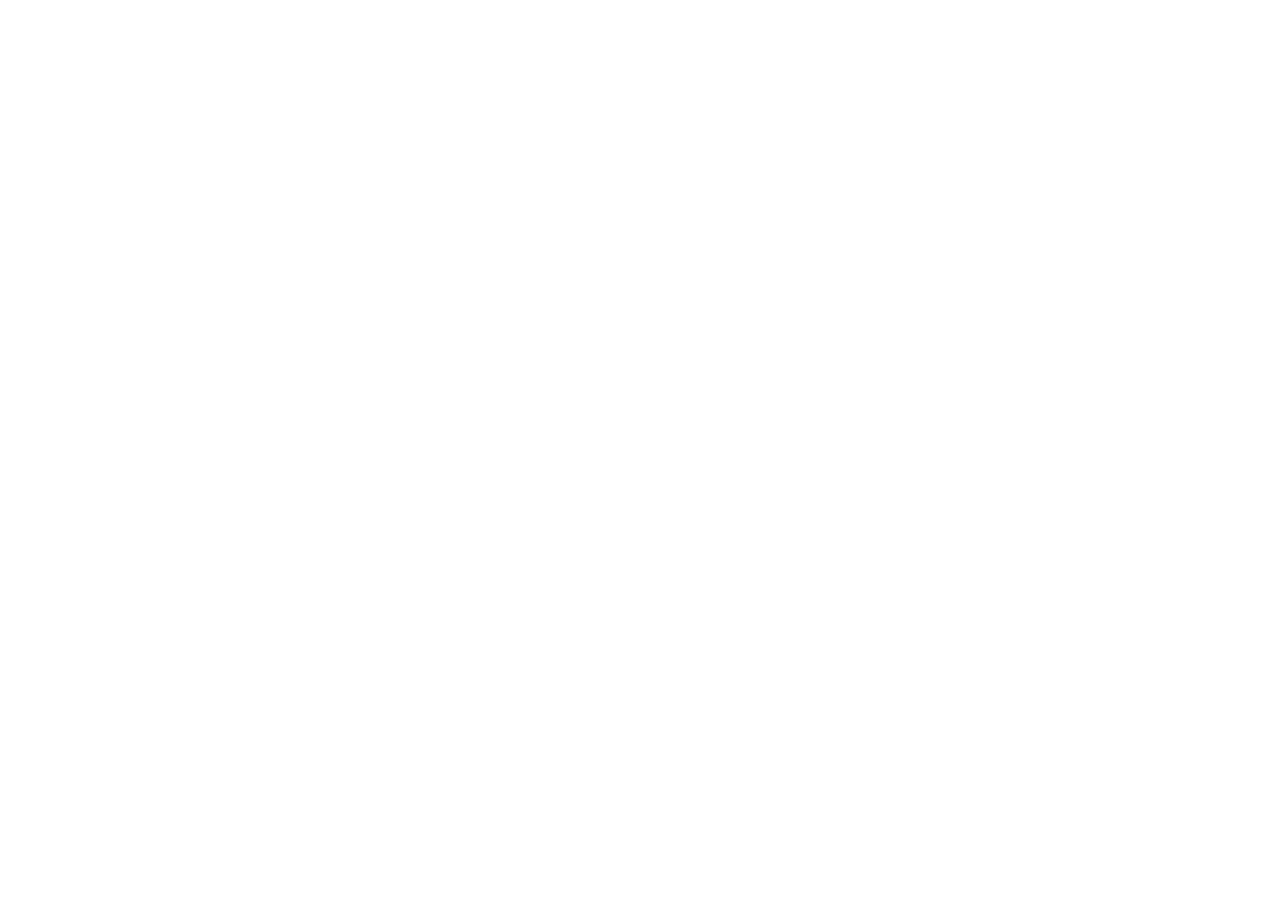
==== Pages/schedule/HTML/Index.html @ 7bc32827 "initial commit" ====
<!DOCTYPE html>
<html lang="en">
<head>
    <meta charset="UTF-8">
    <meta http-equiv="X-UA-Compatible" content="IE=edge">
    <meta name="viewport" content="width=device-width, initial-scale=1.0">
    <title>Doc-Helper Schedule</title>
</head>
<body>
    
</body>
</html>
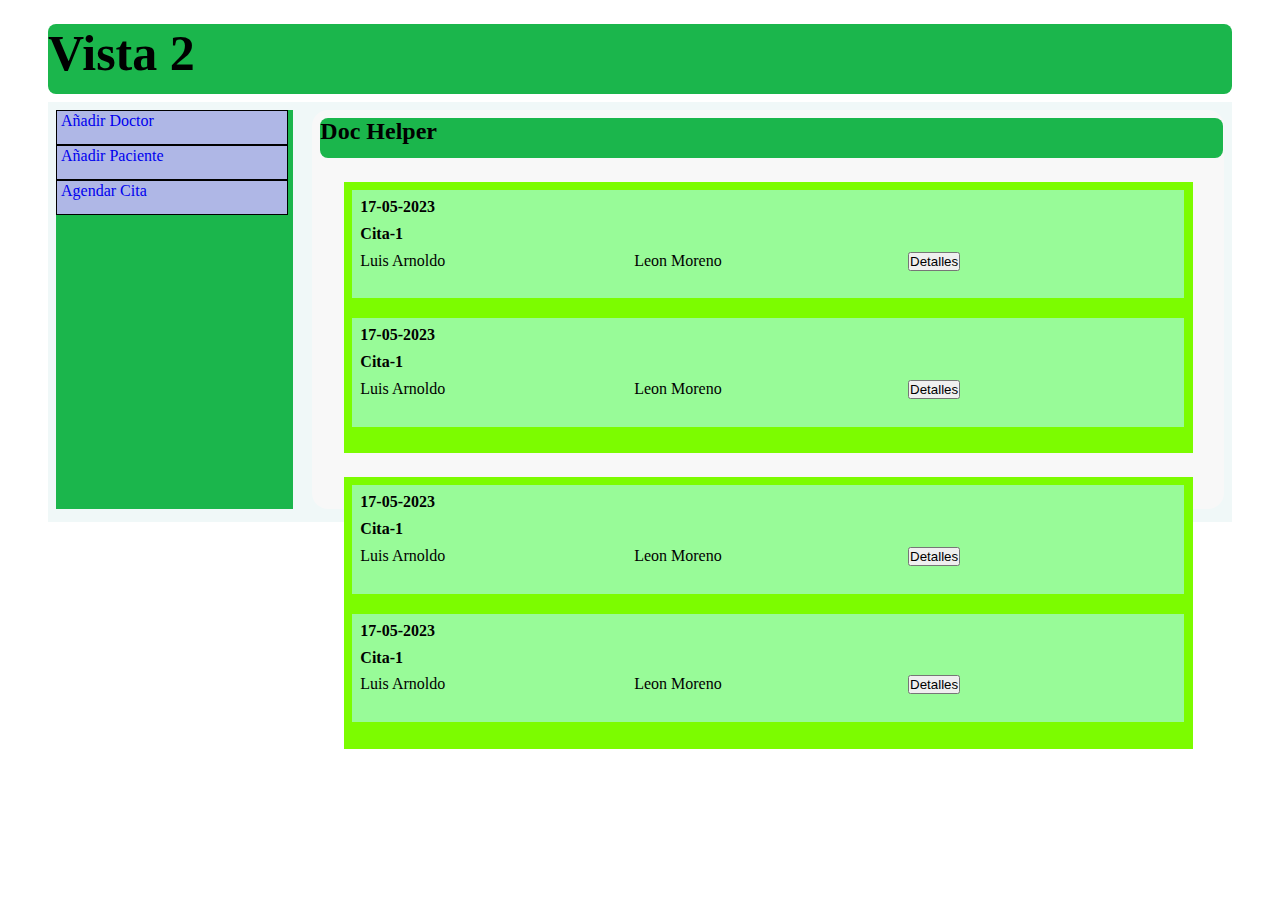
==== commit a8a7edba: "all changes" ====
--- a/Pages/schedule/HTML/Index.html
+++ b/Pages/schedule/HTML/Index.html
@@ -5,8 +5,107 @@
     <meta http-equiv="X-UA-Compatible" content="IE=edge">
     <meta name="viewport" content="width=device-width, initial-scale=1.0">
     <title>Doc-Helper Schedule</title>
+    <link rel="stylesheet" href="../CSS/styles.css">
 </head>
 <body>
-    
+    <div id="contenedor">
+        <div id="header">
+            <h5>Vista 2</h5>
+        </div>
+        <div id="contenido">
+        <div id="left">
+               <div id="nave">
+                   <div class="cuerporec">
+                   <ul>
+                      <li><a href="#">Añadir Doctor</a></li>
+                      <li><a href="#">Añadir Paciente</a></li>
+                      <li><a href="#">Agendar Cita</a></li>
+                   </ul>
+                   </div>
+               </div>
+            </div>
+            <div id="right">
+                <div id="rightSup">
+                    <h2>Doc Helper</h2>
+                </div>
+                <div id="rightInf">
+                    <div id="Contenido">
+                        <div id="cita">    
+                            <div id="detCita2">
+                                <div id="col1">
+                                    <strong>17-05-2023</strong>     
+                                </div>
+                                <div id="col1">
+                                    <strong>Cita-1</strong>   
+                                </div>
+                                <div id="col2">
+                                    Luis Arnoldo
+                                </div>
+                                <div id="col2">
+                                    Leon Moreno
+                                </div>
+                                <div id="col2">
+                                    <button>Detalles</button>
+                                </div>
+                            </div>
+                                <div id="detCita2">
+                                <div id="col1">
+                                    <strong>17-05-2023</strong>     
+                                </div>
+                                <div id="col1">
+                                    <strong>Cita-1</strong>   
+                                </div>
+                                <div id="col2">
+                                    Luis Arnoldo
+                                </div>
+                                <div id="col2">
+                                    Leon Moreno
+                                </div>
+                                <div id="col2">
+                                    <button>Detalles</button>
+                                </div>
+                            </div>
+                        </div>
+                        <div id="cita">    
+                            <div id="detCita2">
+                                <div id="col1">
+                                    <strong>17-05-2023</strong>     
+                                </div>
+                                <div id="col1">
+                                    <strong>Cita-1</strong>   
+                                </div>
+                                <div id="col2">
+                                    Luis Arnoldo
+                                </div>
+                                <div id="col2">
+                                    Leon Moreno
+                                </div>
+                                <div id="col2">
+                                    <button>Detalles</button>
+                                </div>
+                            </div>
+                                <div id="detCita2">
+                                <div id="col1">
+                                    <strong>17-05-2023</strong>     
+                                </div>
+                                <div id="col1">
+                                    <strong>Cita-1</strong>   
+                                </div>
+                                <div id="col2">
+                                    Luis Arnoldo
+                                </div>
+                                <div id="col2">
+                                    Leon Moreno
+                                </div>
+                                <div id="col2">
+                                    <button>Detalles</button>
+                                </div>
+                            </div>
+                        </div>
+                    </div>
+                </div>
+            </div>
+        </div>
+    </div>
 </body>
 </html>--- a/Pages/schedule/CSS/styles.css
+++ b/Pages/schedule/CSS/styles.css
@@ -0,0 +1,270 @@
+*{
+    margin: 0px;
+    padding: 0px;
+  }
+  div#contenedor{
+    width:1200px ;
+    height: 700px;
+    margin: 0.5em auto;
+    padding: 0.5em;
+  
+  }
+  div#header{
+    height: 10%;
+    background: #1BB64C;
+    border-radius: 0.5em;
+    margin: 0.5em;
+    text-align: left;
+  }
+  div#nav{
+    height: 8%;
+    background: #F8F8F8;
+    border-radius: 1em;
+    margin: 0.5em;
+    text-align: center;
+    
+  }
+  div#contenido{
+    height: 60%;
+    background: #F0F8F8;
+    /*border-radius: 1em;*/
+    margin: 0.5em;
+  }
+  div#footer{
+    height: 8%;
+    background: #F8F8F8;
+    border-radius: 1em;
+    margin: 0.5em;
+    text-align: center;
+  }
+  div#left{
+    height: 95%;
+    width: 20%;
+    background-color: #1BB64C;
+    /*border-radius: 1em;*/
+    float: left;
+   margin: 0.5em;
+  
+  }
+  div#right{
+    height: 95%;
+    width: 77%;
+    background-color: #F8F8F8;
+    border-radius: 1em;
+    float: right;
+   margin: 0.5em;
+  }
+  nav a{
+        text-decoration:none;
+        color:inherit;
+        font-size:16px;
+        }
+              
+  nav li{
+        display:inline-block;
+        width:270px;
+        height:30px;
+        padding:5px 10px;
+        background-color:#1BB64C;
+        border:1px solid #1BB64C;
+        text-align:center;
+        color:#1BB64C;
+        position:relative;
+  }
+              
+  nav li:hover{
+        background-color:#1BB64C;
+        color:#1BB64C;
+        }
+              
+  nav li>ul{
+        display:none;
+        }
+  
+  nav li:hover>ul{
+        display:block;
+        position:absolute;
+        top:30px;
+        left:0px;
+  }
+  
+  h5
+  {
+    font-size:50px;
+    
+    }
+    div#rightSup
+    {
+      height: 10%;
+      width: 99%;
+      border-radius: 0.5em;
+      margin: 0.5em;
+      background-color:#1BB64C;
+    }
+    div#rightInf{
+      height: 85%;
+      width: 99%;
+      border-radius: 0.5em;
+      margin: 0.5em;
+    }
+    div#Contenido{
+      height: 80%;
+      width: 99%;
+      border-radius: 0.5em;
+      /*margin: 0.5em;*/
+      
+    }
+    div#cita{
+      height: 100%;
+      width: 95%;
+      margin: 1.5em;
+      background-color:lawngreen;
+    }
+    div#cita2{
+      height: 50%;
+      width: 95%;
+      margin: 1.5em;
+      background-color:palegreen;
+    }
+    div#fecha{
+      height: 20%;
+      width: 95%;
+      margin: 0.5em;
+      background-color: darkred;
+    }
+    div#detCita1{
+      height: 20%;
+      width: 98%;
+      margin: 0.5em;
+      background-color: yellow;
+      display:inline-block;
+    }
+    div#detCita2{
+      height: 40%;
+      width: 98%;
+      margin: 0.5em;
+      background-color: palegreen;
+      display:inline-block;
+    }
+    div#col1{
+      height: 10%;
+      width: 97%;
+      margin: 0.5em;
+      /*ackground-color:red;*/
+      float:left;
+    }
+    div#col2{
+      height: 10%;
+      width: 31%;
+      margin: 0.5em;
+      /*background-color:red;*/
+      float:left;
+    }
+    div#rightSupcol1{
+      height: 90%;
+      width: 47%;
+     border-radius: 0.5em;
+     float: left;
+     margin: 0.5em;
+      text-align: center;
+      background-color:#1BB64C;
+    }
+    div#rightSupcol2{
+      height: 90%;
+      width: 47%;
+     border-radius: 0.5em;
+     margin: 0.5em;
+     float: right;
+     text-align: center;
+    }
+    div#rightInfcol1{
+      height: 90%;
+      width: 47%;
+     border-radius: 0.5em;
+     float: left;
+     margin: 0.5em;
+     text-align: center;
+     background-color:#1BB64C;
+    }
+    div#rightInfcol2{
+      height: 90%;
+      width: 47%;
+     border-radius: 0.5em;
+     margin: 0.5em;
+     float: right;
+     text-align: center;
+    }
+   .menulateral {
+      overflow: hidden;
+      position: relative;
+      height: 15em;
+      max-width: 25em;
+      margin: auto;
+      border: 0.2em solid black;
+    }
+    div#lateral {
+      display: flex;
+      flex-direction: column;
+      position: absolute;
+      padding: 1em;
+      background-color: skyblue;
+   
+      transform: translateX(1em);
+      transition: 0.2s transform;
+    }
+  #nave{
+     width: 98%;
+  }
+  .cuerporec{
+     margin-top: 0px;
+     margin-right: 0pt;
+     margin-bottom: 10px;
+     margin-left: 0pt;
+  }
+  
+  .cuerporec ul{
+     margin-top: 0px;
+     margin-right: 0px;
+     margin-bottom: 0px;
+     margin-left: 0px;
+     padding-top: 0pt;
+     padding-right: 0pt;
+     padding-bottom: 0pt;
+     padding-left: 0px;
+     list-style-type: none;
+     list-style-image: none;
+     list-style-position: outside;
+  }
+  
+  .cuerporec li{
+     border-bottom: 1px solid #d7d7d7;   
+     border-left: 1px solid #d7d7d7;   
+     border-right: 1px solid #d7d7d7;   
+     border:1px solid #000;
+     padding: 1px 0 2px 4px;
+     height:30px;
+     font-size: 12;
+     margin-top: 0px;
+     margin-right: 0pt;
+     margin-bottom: 0px;
+     margin-left: 0pt;
+     background-color:rgb(175, 183, 230);
+     color:#fff;
+  }
+  .cuerporec li:hover{
+        background-color:#fff;
+        color:#000;
+        }
+  .cuerporec a{
+     text-decoration: none;
+  }
+  .cuerporec li>ul{
+    display:none;
+    }
+  
+  .cuerporec li:hover>ul{
+    display:block;
+    position:absolute;
+    top:30px;
+    left:0px;
+  }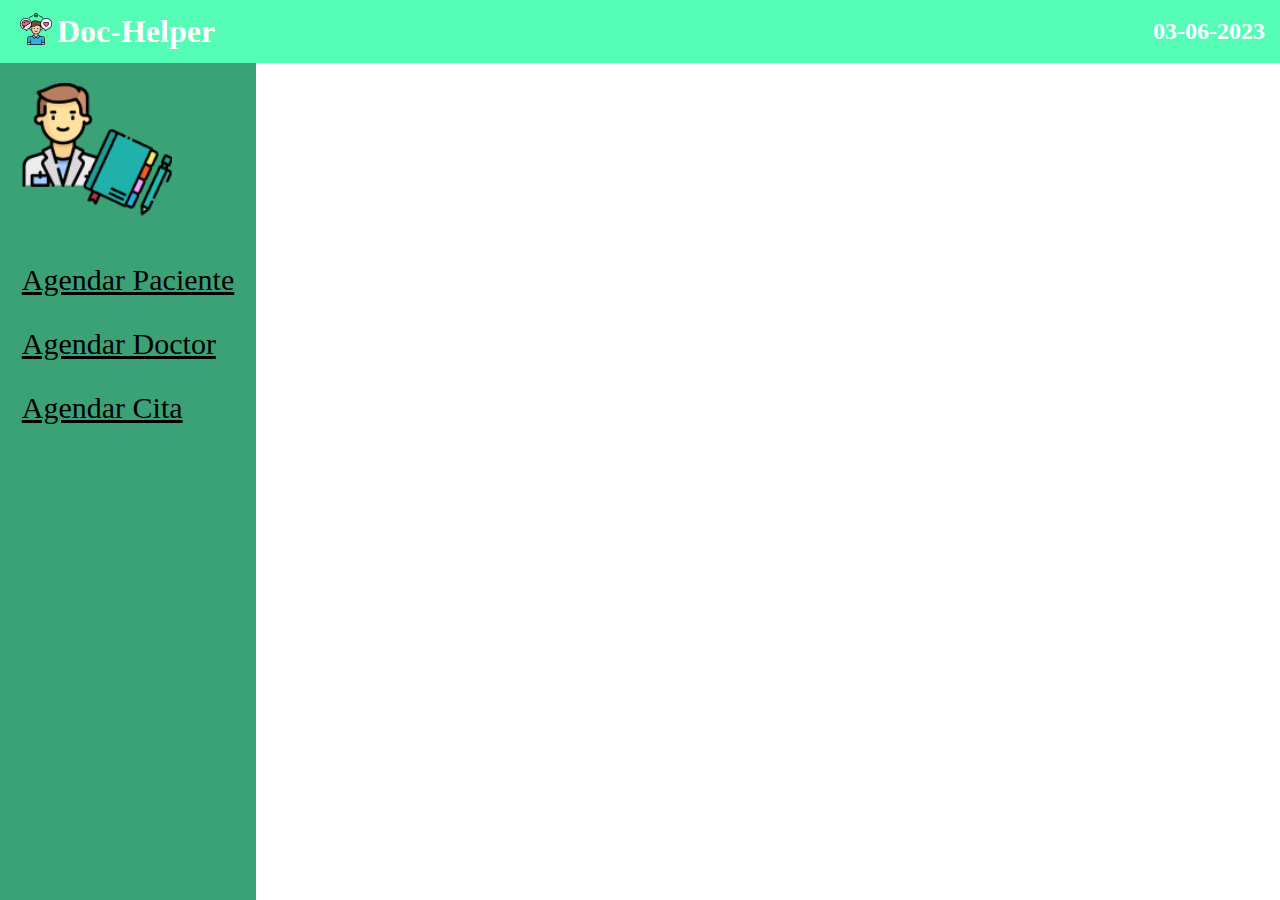
==== commit a06a8365: "ultimo commit" ====
--- a/Pages/schedule/HTML/Index.html
+++ b/Pages/schedule/HTML/Index.html
@@ -6,106 +6,189 @@
     <meta name="viewport" content="width=device-width, initial-scale=1.0">
     <title>Doc-Helper Schedule</title>
     <link rel="stylesheet" href="../CSS/styles.css">
+    <link rel="stylesheet" href="../../../Modals/CSS/Modal.css">
 </head>
 <body>
-    <div id="contenedor">
-        <div id="header">
-            <h5>Vista 2</h5>
+    <header id="encabezado">
+        <div class="header-doc-helper">
+            <a href="../../Landing/HTML/Index.html">
+                <div class="img-logo"></div>
+            </a>
+            <h3 class="header-titulo"> Doc-Helper</h3>
         </div>
-        <div id="contenido">
-        <div id="left">
-               <div id="nave">
-                   <div class="cuerporec">
-                   <ul>
-                      <li><a href="#">Añadir Doctor</a></li>
-                      <li><a href="#">Añadir Paciente</a></li>
-                      <li><a href="#">Agendar Cita</a></li>
-                   </ul>
-                   </div>
-               </div>
+        <div class="header-fecha">
+            03-06-2023
+        </div>
+    </header>
+    <section id="main-content">
+        <section id="sidebar">
+            <div>
+            <div id="img-chedule"></div>
+            <ul class="ul-sidebar">
+                <li class="li-sidebar" id="btn__pacientes">Agendar Paciente</li>
+                <li class="li-sidebar" id="btn__doctor">Agendar Doctor</li>
+                <li class="li-sidebar" id="btn__cita">Agendar Cita</li>
+            </ul>
             </div>
-            <div id="right">
-                <div id="rightSup">
-                    <h2>Doc Helper</h2>
-                </div>
-                <div id="rightInf">
-                    <div id="Contenido">
-                        <div id="cita">    
-                            <div id="detCita2">
-                                <div id="col1">
-                                    <strong>17-05-2023</strong>     
-                                </div>
-                                <div id="col1">
-                                    <strong>Cita-1</strong>   
-                                </div>
-                                <div id="col2">
-                                    Luis Arnoldo
-                                </div>
-                                <div id="col2">
-                                    Leon Moreno
-                                </div>
-                                <div id="col2">
-                                    <button>Detalles</button>
-                                </div>
-                            </div>
-                                <div id="detCita2">
-                                <div id="col1">
-                                    <strong>17-05-2023</strong>     
-                                </div>
-                                <div id="col1">
-                                    <strong>Cita-1</strong>   
-                                </div>
-                                <div id="col2">
-                                    Luis Arnoldo
-                                </div>
-                                <div id="col2">
-                                    Leon Moreno
-                                </div>
-                                <div id="col2">
-                                    <button>Detalles</button>
-                                </div>
-                            </div>
-                        </div>
-                        <div id="cita">    
-                            <div id="detCita2">
-                                <div id="col1">
-                                    <strong>17-05-2023</strong>     
-                                </div>
-                                <div id="col1">
-                                    <strong>Cita-1</strong>   
-                                </div>
-                                <div id="col2">
-                                    Luis Arnoldo
-                                </div>
-                                <div id="col2">
-                                    Leon Moreno
-                                </div>
-                                <div id="col2">
-                                    <button>Detalles</button>
-                                </div>
-                            </div>
-                                <div id="detCita2">
-                                <div id="col1">
-                                    <strong>17-05-2023</strong>     
-                                </div>
-                                <div id="col1">
-                                    <strong>Cita-1</strong>   
-                                </div>
-                                <div id="col2">
-                                    Luis Arnoldo
-                                </div>
-                                <div id="col2">
-                                    Leon Moreno
-                                </div>
-                                <div id="col2">
-                                    <button>Detalles</button>
-                                </div>
-                            </div>
-                        </div>
+
+        </section>
+        <section id="citas-container">
+            
+        </section>
+    </section>
+    
+    <!-- modal--Pacientes -->
+    <section class="modal_pacientes">
+        <div class="modal__container_pacientes">
+            <H1 class="modal__title">Nuevo Paciente</H1>
+            <form class="modal__form_pacientes">
+                <div class="col-50">
+                    <div class="form__control">
+                        <label class="input__label" for="">Nombres</label>
+                        <input class="input__modal" type="text" id="paciente-nombre" required>
+                    </div>
+                    <div class="form__control">
+                        <label class="input__label" for="">Sexo</label>
+                        <input class="input__modal" type="text" id="paciente-sexo" required>
+                    </div>
+                    <div class="form__control">
+                        <label class="input__label" for="">Direccion</label>
+                        <input class="input__modal" type="text" id="paciente-direccion" required>
+                    </div>
+                    <div class="form__control">
+                        <label class="input__label" for="">DNI/CE/PASS</label>
+                        <input class="input__modal" type="text" id="paciente-dni" required>
                     </div>
                 </div>
+                <div class="col-50">
+                    <div class="form__control">
+                        <label class="input__label" for="">Apellidos</label>
+                        <input class="input__modal" type="text" id="paciente-apellido" required>
+                    </div>
+                    <div class="form__control">
+                        <label class="input__label" for="">Edad</label>
+                        <input class="input__modal" type="text" id="paciente-edad" required>
+                    </div>
+                    <div class="form__control">
+                        <label class="input__label" for="">Teléfono</label>
+                        <input class="input__modal" type="text" id="paciente-telefono" required>
+                    </div>
+                    <div class="form__control">
+                        <label class="input__label" for="">E-mail</label>
+                        <input class="input__modal" type="text" id="paciente-correo" required>
+                    </div>
+                </div>
+            </form>
+            <div class="btn__container">
+                <button class="btn__close_pacientes">Cancelar</button>
+                <button class="btn__submit_pacientes">Crear</button>
             </div>
         </div>
-    </div>
+    </section>
+    <!-- modal--Doctor -->
+    <section class="modal_doctor">
+        <div class="modal__container_doctor">
+            <H1 class="modal__title">Nuevo Doctor</H1>
+            <form class="modal__form_doctor">
+                <div class="col-50">
+                    <div class="form__control">
+                        <label class="input__label" for="name">Nombres</label>
+                        <input class="input__modal" type="text" id="doctor-nombre" required>
+                    </div>
+                    <div class="form__control">
+                        <label class="input__label" for="">Sexo</label>
+                        <input class="input__modal" type="text" id="doctor-genero" required>
+                    </div>
+                    <div class="form__control">
+                        <label class="input__label" for="">Direccion</label>
+                        <input class="input__modal" type="text" id="doctor-direccion" required>
+                    </div>
+                    <div class="form__control">
+                        <label class="input__label" for="">CMP</label>
+                        <input class="input__modal" type="text" id="doctor-cmp" required>
+                    </div>
+                </div>
+                <div class="col-50">
+                    <div class="form__control">
+                        <label class="input__label" for="">Apellidos</label>
+                        <input class="input__modal" type="text" id="doctor-apellido" required>
+                    </div>
+                    <div class="form__control">
+                        <label class="input__label" for="">Edad</label>
+                        <input class="input__modal" type="text" id="doctor-edad" required>
+                    </div>
+                    <div class="form__control">
+                        <label class="input__label" for="">Teléfono</label>
+                        <input class="input__modal" type="text" id="doctor-telefono" required>
+                    </div>
+                    <div class="form__control">
+                        <label class="input__label" for="">Especialidad</label>
+                        <input class="input__modal" type="text" id="doctor-especialidad" required>
+                    </div>
+                </div>
+            </form>
+            <div class="btn__container">
+                <button class="btn__close_doctor">Cancelar</button>
+                <button class="btn__submit_doctor">Crear</button>
+            </div>
+        </div>
+    </section>
+    <!-- modal--Cita -->
+    <section class="modal_cita">
+        <div class="modal__container_cita">
+            <H1 class="modal__title">Nueva Cita</H1>
+            <form class="modal__form_cita">
+                <div class="col-50">
+                    <div class="form__control">
+                        <label class="input__label" for="name">Paciente</label>
+                        <select class="input__modal" id="cita-paciente" required>
+                            <option value="" selected >Seleccione un Paciente</option>
+                        </select>
+                    </div>
+                    <div class="form__control">
+                        <label class="input__label" for="">Fecha</label>
+                        <input class="input__modal" type="date" id="cita-fecha" required>
+                    </div>
+                    <div class="form__control">
+                        <label class="input__label" for="">Costo (S/)</label>
+                        <input class="input__modal" type="number" id="cita-costo" required>
+                    </div>
+                </div>
+                <div class="col-50">
+                    <div class="form__control">
+                        <label class="input__label" for="">Doctor</label>
+                        <select class="input__modal" id="cita-doctor" required>
+
+                        </select>
+                    </div>
+                    <div class="form__control">
+                        <label class="input__label" for="">Hora</label>
+                        <input class="input__modal" type="text" id="cita-hora" required>
+                    </div>
+                    <div class="form__control">
+                        <label class="input__label" for="">Método de pago</label>
+                        <select class="input__modal" id="cita-metodo-pago" required>
+                            <option value="">Seleccione un Metodo de pago</option>
+                            <option value="efectivo">Efectivo</option>
+                            <option value="tarjeta">Tarjeta</option>
+                            <option value="yape">Yape</option>
+                            <option value="plin">Plin</option>
+                        </select>
+                    </div>
+                </div>
+                <label class="input__label" for="">Descripcion</label>
+                <input id="cita-descripcion" required>
+            </form>
+            <div class="btn__container">
+                <button class="btn__close_cita">Cancelar</button>
+                <button class="btn__submit_cita">Crear</button>
+            </div>
+        </div>
+    </section>
+    <script src="../JavaScript/main.js"></script>
+    <script src="../../../Modals/Modal-Pacientes/pacientes.js"></script>
+    <script src="../../../Modals/Modal-Doctor/doctor.js"></script>
+    <script src="../../../Modals/Modal-Cita/cita.js"></script>
+    <script src="../../../Modals/Modal-Detalle/detalles.js"></script>
 </body>
 </html>--- a/Pages/schedule/CSS/styles.css
+++ b/Pages/schedule/CSS/styles.css
@@ -1,270 +1,115 @@
 *{
     margin: 0px;
     padding: 0px;
+    box-sizing: border-box;
   }
   div#contenedor{
-    width:1200px ;
-    height: 700px;
-    margin: 0.5em auto;
-    padding: 0.5em;
+    width: 100vw ;
   
   }
-  div#header{
-    height: 10%;
-    background: #1BB64C;
-    border-radius: 0.5em;
-    margin: 0.5em;
-    text-align: left;
-  }
-  div#nav{
-    height: 8%;
-    background: #F8F8F8;
-    border-radius: 1em;
-    margin: 0.5em;
-    text-align: center;
-    
-  }
-  div#contenido{
-    height: 60%;
-    background: #F0F8F8;
-    /*border-radius: 1em;*/
-    margin: 0.5em;
-  }
-  div#footer{
-    height: 8%;
-    background: #F8F8F8;
-    border-radius: 1em;
-    margin: 0.5em;
-    text-align: center;
-  }
-  div#left{
-    height: 95%;
-    width: 20%;
-    background-color: #1BB64C;
-    /*border-radius: 1em;*/
-    float: left;
-   margin: 0.5em;
-  
-  }
-  div#right{
-    height: 95%;
-    width: 77%;
-    background-color: #F8F8F8;
-    border-radius: 1em;
-    float: right;
-   margin: 0.5em;
-  }
-  nav a{
-        text-decoration:none;
-        color:inherit;
-        font-size:16px;
-        }
-              
-  nav li{
-        display:inline-block;
-        width:270px;
-        height:30px;
-        padding:5px 10px;
-        background-color:#1BB64C;
-        border:1px solid #1BB64C;
-        text-align:center;
-        color:#1BB64C;
-        position:relative;
-  }
-              
-  nav li:hover{
-        background-color:#1BB64C;
-        color:#1BB64C;
-        }
-              
-  nav li>ul{
-        display:none;
-        }
-  
-  nav li:hover>ul{
-        display:block;
-        position:absolute;
-        top:30px;
-        left:0px;
-  }
-  
-  h5
-  {
-    font-size:50px;
-    
-    }
-    div#rightSup
-    {
-      height: 10%;
-      width: 99%;
-      border-radius: 0.5em;
-      margin: 0.5em;
-      background-color:#1BB64C;
-    }
-    div#rightInf{
-      height: 85%;
-      width: 99%;
-      border-radius: 0.5em;
-      margin: 0.5em;
-    }
-    div#Contenido{
-      height: 80%;
-      width: 99%;
-      border-radius: 0.5em;
-      /*margin: 0.5em;*/
-      
-    }
-    div#cita{
-      height: 100%;
-      width: 95%;
-      margin: 1.5em;
-      background-color:lawngreen;
-    }
-    div#cita2{
-      height: 50%;
-      width: 95%;
-      margin: 1.5em;
-      background-color:palegreen;
-    }
-    div#fecha{
-      height: 20%;
-      width: 95%;
-      margin: 0.5em;
-      background-color: darkred;
-    }
-    div#detCita1{
-      height: 20%;
-      width: 98%;
-      margin: 0.5em;
-      background-color: yellow;
-      display:inline-block;
-    }
-    div#detCita2{
-      height: 40%;
-      width: 98%;
-      margin: 0.5em;
-      background-color: palegreen;
-      display:inline-block;
-    }
-    div#col1{
-      height: 10%;
-      width: 97%;
-      margin: 0.5em;
-      /*ackground-color:red;*/
-      float:left;
-    }
-    div#col2{
-      height: 10%;
-      width: 31%;
-      margin: 0.5em;
-      /*background-color:red;*/
-      float:left;
-    }
-    div#rightSupcol1{
-      height: 90%;
-      width: 47%;
-     border-radius: 0.5em;
-     float: left;
-     margin: 0.5em;
-      text-align: center;
-      background-color:#1BB64C;
-    }
-    div#rightSupcol2{
-      height: 90%;
-      width: 47%;
-     border-radius: 0.5em;
-     margin: 0.5em;
-     float: right;
-     text-align: center;
-    }
-    div#rightInfcol1{
-      height: 90%;
-      width: 47%;
-     border-radius: 0.5em;
-     float: left;
-     margin: 0.5em;
-     text-align: center;
-     background-color:#1BB64C;
-    }
-    div#rightInfcol2{
-      height: 90%;
-      width: 47%;
-     border-radius: 0.5em;
-     margin: 0.5em;
-     float: right;
-     text-align: center;
-    }
-   .menulateral {
-      overflow: hidden;
-      position: relative;
-      height: 15em;
-      max-width: 25em;
-      margin: auto;
-      border: 0.2em solid black;
-    }
-    div#lateral {
-      display: flex;
-      flex-direction: column;
-      position: absolute;
-      padding: 1em;
-      background-color: skyblue;
-   
-      transform: translateX(1em);
-      transition: 0.2s transform;
-    }
-  #nave{
-     width: 98%;
-  }
-  .cuerporec{
-     margin-top: 0px;
-     margin-right: 0pt;
-     margin-bottom: 10px;
-     margin-left: 0pt;
-  }
-  
-  .cuerporec ul{
-     margin-top: 0px;
-     margin-right: 0px;
-     margin-bottom: 0px;
-     margin-left: 0px;
-     padding-top: 0pt;
-     padding-right: 0pt;
-     padding-bottom: 0pt;
-     padding-left: 0px;
-     list-style-type: none;
-     list-style-image: none;
-     list-style-position: outside;
-  }
-  
-  .cuerporec li{
-     border-bottom: 1px solid #d7d7d7;   
-     border-left: 1px solid #d7d7d7;   
-     border-right: 1px solid #d7d7d7;   
-     border:1px solid #000;
-     padding: 1px 0 2px 4px;
-     height:30px;
-     font-size: 12;
-     margin-top: 0px;
-     margin-right: 0pt;
-     margin-bottom: 0px;
-     margin-left: 0pt;
-     background-color:rgb(175, 183, 230);
-     color:#fff;
-  }
-  .cuerporec li:hover{
-        background-color:#fff;
-        color:#000;
-        }
-  .cuerporec a{
-     text-decoration: none;
-  }
-  .cuerporec li>ul{
-    display:none;
-    }
-  
-  .cuerporec li:hover>ul{
-    display:block;
-    position:absolute;
-    top:30px;
-    left:0px;
-  }+  #encabezado {
+    display: flex;
+    justify-content: space-between;
+    align-items: center;
+    color: rgb(255, 255, 255);
+    background-color: #54FCB6;
+    width:100% ;
+    height: 7vh;
+    padding: 0 15px;
+}
+  .header-doc-helper{
+    display: flex;
+}
+
+.header-titulo{
+    font-size: 2em;
+}
+
+.header-fecha{
+    font-size: 1.5em;
+    font-weight: 600;
+}
+
+.img-logo{
+    width: 32px;
+    height: 32px;
+    margin: 0 5px;
+    background-size: cover;
+    background-repeat: no-repeat;
+    background-image: url("../../../Images/terapia.png");
+}
+#main-content{
+  width: 100vw;
+  display: flex;
+}
+
+#sidebar{
+  display: flex;
+  flex-direction: column;
+  align-items: center;
+  position: sticky;
+  top: 7vh;
+  width: 20vw;
+  height: 93vh;
+  background-color: #3BA277;
+}
+
+#img-chedule{
+  width: 150px;
+  height: 150px;
+  background-image: url('../../../Images/Group\ 1.png');
+  background-position: center;
+  background-size: cover;
+  margin-top: 20px;
+  margin-bottom: 20px;
+}
+.ul-sidebar{
+  list-style: none;
+  color: black;
+  text-decoration: underline;
+  font-size: 30px;
+}
+
+.li-sidebar{
+  margin-top: 30px;
+  cursor: pointer;
+}
+
+.cita-card{
+  margin:1vw;
+  width: 75vw;
+  background-color: #76F68A;
+  border-radius: 7px;
+  padding: 20px;
+}
+
+
+
+.cita-contenido{
+  display: flex;
+  flex-direction: column;
+  background-color: #C8E7BE;
+  padding: 5px;
+}
+ 
+.span-container{
+  display: flex;
+  justify-content: space-around;
+  width: 100%;
+}
+
+.span-container-2{
+  display: flex;
+  justify-content: space-around;
+  width: 100%;
+}
+
+.p-cita-descripcion{
+  text-align: center;
+  margin: 10px 0px;
+}
+
+.cita-fecha{
+  text-align: center;
+  margin: 10px 0px;
+}--- a/Modals/CSS/Modal.css
+++ b/Modals/CSS/Modal.css
@@ -0,0 +1,314 @@
+
+
+.modal__title{
+    text-align: center;
+}
+
+.input__label{
+    font-size: 0.8em;
+}
+
+.input__modal{
+    padding-left: 5px;
+    height: 30px;
+    border-radius: 5px;
+    margin-bottom: 1em;
+    border: 1px solid #c6c6c6;
+}
+
+.input__modal:focus{
+    outline: none;
+    border: 1px solid  #76F68A;
+}
+
+#cita-descripcion{
+    width: 100%;
+    padding-left: 5px;
+    height: 30px;
+    border-radius: 5px;
+    margin-bottom: 1em;
+    border: 1px solid #c6c6c6;
+}
+
+.txta__modal{
+    width: 100%;
+    padding-left: 5px;
+    border-radius: 5px;
+    margin-bottom: 1em;
+    border: 1px solid #c6c6c6;
+}
+
+.txta__modal:focus{
+    outline: none;
+    border: 1px solid  #76F68A;
+}
+
+
+.input__modal{
+    width: 100%;
+}
+
+.col-50{
+    width: 48%;
+}
+
+.btn__container{
+    width: 100%;
+    display: flex;
+    justify-content: space-between;
+}
+
+
+/*                   Modal-Pacientes                   */
+
+
+.modal_pacientes{
+    position: fixed;
+    top: 0;
+    right: 0;
+    bottom: 0;
+    left: 0;
+    background-color: #111111bd;
+    display: flex;
+    opacity: 0;
+    pointer-events: none;
+    transition: opacity .6s .9s;
+    --transform: translateY(-100vh);
+    --transition: transform .8s;  
+}
+
+.modal--show_pacientes{
+    opacity: 1;
+    pointer-events: unset;
+    transition: opacity .6s;
+    --transform: translateY(0);
+    --transition: transform .8s .8s;  
+}
+
+.modal__container_pacientes{
+    z-index: 1;
+    margin: auto;
+    width: 90%;
+    max-width: 600px;
+    max-height: 90%;
+    background: #ffffff;
+    border-radius: 6px;
+    padding: 3em 2.5em;
+    display: grid;
+    gap: 1em;
+    grid-auto-columns: 100%;
+    transform: var(--transform);
+    transition: var(--transition);
+}
+
+.modal__form_pacientes{
+    display: flex;
+    justify-content: space-between;
+}
+
+.btn__close_pacientes{
+    color: rgb(255, 255, 255);
+    font-size: 1em;
+    float: right;
+    background-color: #ff5656;
+    width: 110px;
+    height: 35px;
+    border: none;
+    border-radius: 6px;
+    transition: 0.5s;
+}
+
+.btn__close_pacientes:hover{
+    transition: 0.5s;
+    border: #ff5656 solid 1px;
+    background-color: #ffffff;
+    color: #ff5656;
+}
+
+.btn__submit_pacientes{
+    color: white;
+    font-size: 1em;
+    float: right;
+    background-color: #76F68A;
+    width: 110px;
+    height: 35px;
+    border: none;
+    border-radius: 6px;
+    transition: 0.5s;
+}
+
+.btn__submit_pacientes:hover{
+    transition: 0.5s;
+    border: #76F68A solid 1px;
+    background-color: white;
+    color: #76F68A;
+}
+
+/*                   Modal-Doctor                   */
+
+.modal_doctor{
+    position: fixed;
+    top: 0;
+    right: 0;
+    bottom: 0;
+    left: 0;
+    background-color: #111111bd;
+    display: flex;
+    opacity: 0;
+    pointer-events: none;
+    transition: opacity .6s .9s;
+    --transform: translateY(-100vh);
+    --transition: transform .8s;  
+}
+
+.modal--show_doctor{
+    opacity: 1;
+    pointer-events: unset;
+    transition: opacity .6s;
+    --transform: translateY(0);
+    --transition: transform .8s .8s;  
+}
+
+.modal__container_doctor{
+    z-index: 1;
+    margin: auto;
+    width: 90%;
+    max-width: 600px;
+    max-height: 90%;
+    background: #ffffff;
+    border-radius: 6px;
+    padding: 3em 2.5em;
+    display: grid;
+    gap: 1em;
+    grid-auto-columns: 100%;
+    transform: var(--transform);
+    transition: var(--transition);
+}
+
+.modal__form_doctor{
+    display: flex;
+    justify-content: space-between;
+}
+
+.btn__close_doctor{
+    color: rgb(255, 255, 255);
+    font-size: 1em;
+    float: right;
+    background-color: #ff5656;
+    width: 110px;
+    height: 35px;
+    border: none;
+    border-radius: 6px;
+    transition: 0.5s;
+}
+
+.btn__close_doctor:hover{
+    transition: 0.5s;
+    border: #ff5656 solid 1px;
+    background-color: #ffffff;
+    color: #ff5656;
+}
+
+.btn__submit_doctor{
+    color: white;
+    font-size: 1em;
+    float: right;
+    background-color: #76F68A;
+    width: 110px;
+    height: 35px;
+    border: none;
+    border-radius: 6px;
+    transition: 0.5s;
+}
+
+.btn__submit_doctor:hover{
+    transition: 0.5s;
+    border: #76F68A solid 1px;
+    background-color: white;
+    color: #76F68A;
+}
+
+/*                   Modal-Cita                   */
+
+.modal_cita{
+    position: fixed;
+    top: 0;
+    right: 0;
+    bottom: 0;
+    left: 0;
+    background-color: #111111bd;
+    display: flex;
+    opacity: 0;
+    pointer-events: none;
+    transition: opacity .6s .9s;
+    --transform: translateY(-100vh);
+    --transition: transform .8s;  
+}
+
+.modal--show_cita{
+    opacity: 1;
+    pointer-events: unset;
+    transition: opacity .6s;
+    --transform: translateY(0);
+    --transition: transform .8s .8s;  
+}
+
+.modal__container_cita{
+    z-index: 1;
+    margin: auto;
+    width: 90%;
+    max-width: 600px;
+    max-height: 90%;
+    background: #ffffff;
+    border-radius: 6px;
+    padding: 3em 2.5em;
+    display: grid;
+    gap: 1em;
+    grid-auto-columns: 100%;
+    transform: var(--transform);
+    transition: var(--transition);
+}
+
+.modal__form_cita{
+    display: flex;
+    flex-wrap: wrap;
+    justify-content: space-between;
+}
+
+.btn__close_cita{
+    color: rgb(255, 255, 255);
+    font-size: 1em;
+    float: right;
+    background-color: #ff5656;
+    width: 110px;
+    height: 35px;
+    border: none;
+    border-radius: 6px;
+    transition: 0.5s;
+}
+
+.btn__close_cita:hover{
+    transition: 0.5s;
+    border: #ff5656 solid 1px;
+    background-color: #ffffff;
+    color: #ff5656;
+}
+
+.btn__submit_cita{
+    color: white;
+    font-size: 1em;
+    float: right;
+    background-color: #76F68A;
+    width: 110px;
+    height: 35px;
+    border: none;
+    border-radius: 6px;
+    transition: 0.5s;
+}
+
+.btn__submit_cita:hover{
+    transition: 0.5s;
+    border: #76F68A solid 1px;
+    background-color: white;
+    color: #76F68A;
+}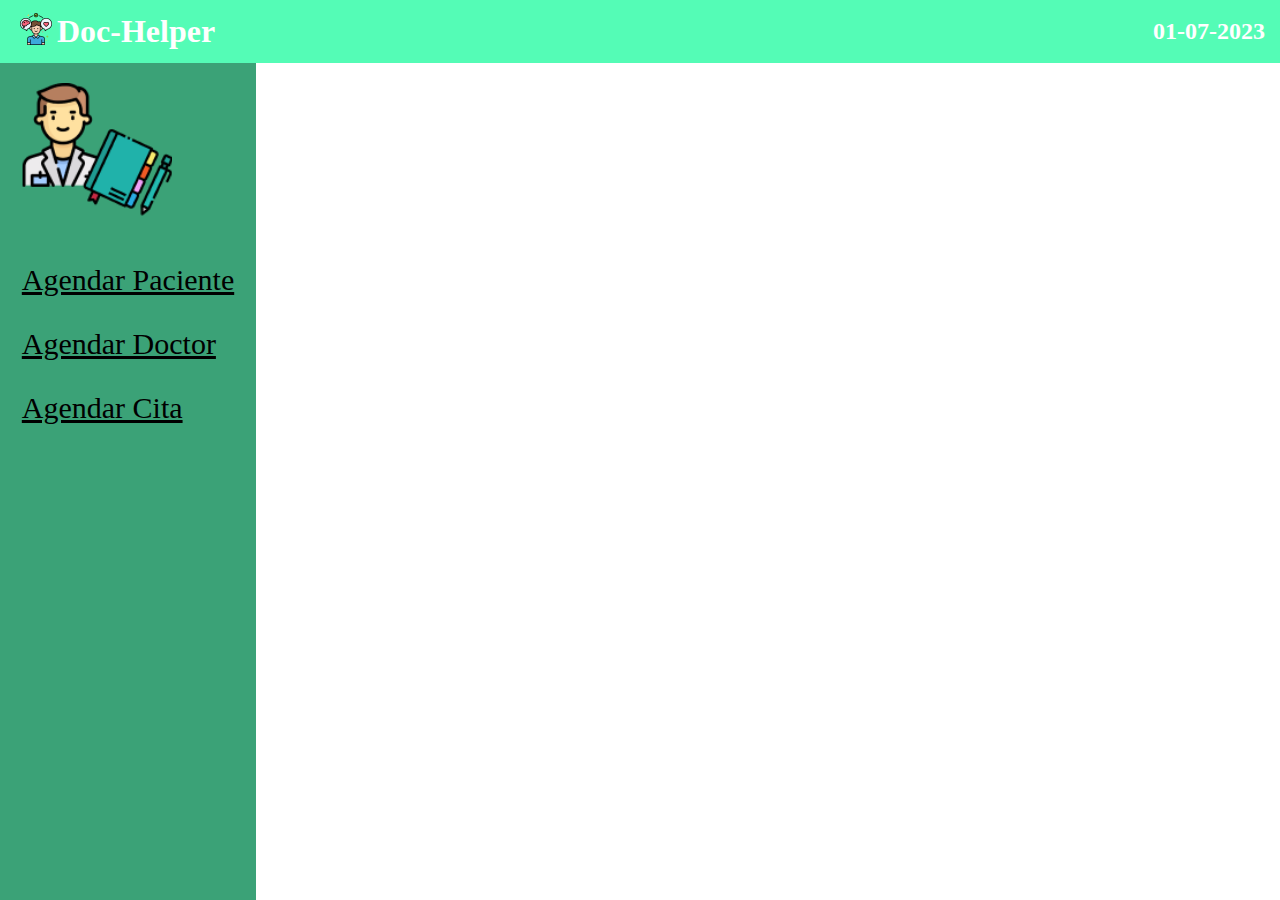
==== commit 3ec74002: "final fixes" ====
--- a/Pages/schedule/HTML/Index.html
+++ b/Pages/schedule/HTML/Index.html
@@ -17,7 +17,7 @@
             <h3 class="header-titulo"> Doc-Helper</h3>
         </div>
         <div class="header-fecha">
-            03-06-2023
+            01-07-2023
         </div>
     </header>
     <section id="main-content">
